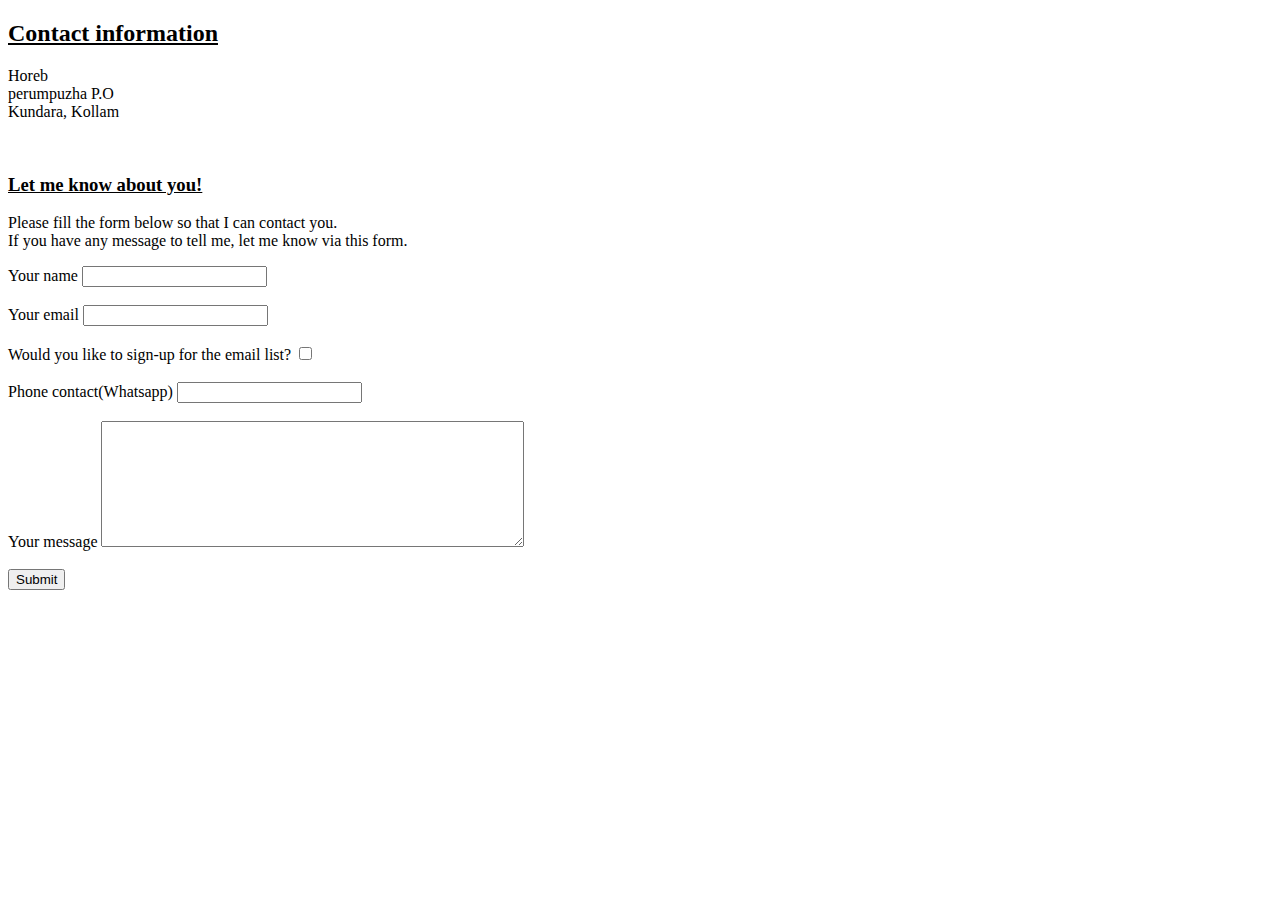
==== Contact.html @ 35497e82 "Added initial CV website files." ====
<!DOCTYPE html>
<html lang="en" dir="ltr">

<head>
  <meta charset="utf-8">
  <title>Contact me</title>
</head>

<body>
  <h2><u>Contact information</u></h2>
  <p>Horeb <br />
    perumpuzha P.O<br />Kundara, Kollam</p><br>
  <h3><u>Let me know about you!</u></h3>
  <p>Please fill the form below so that I can contact you.<br>
    If you have any message to tell me, let me know via this form.</p>
  <form action="mailto:kevinshalu11@gmail.com" method="post" enctype="text/plain">
    <label for="">Your name</label>
    <input type="text" name="Your name: " value=""><br><br>
    <label for="">Your email</label>
    <input type="email" name="Your email: " value=""><br><br>
    <label for="">Would you like to sign-up for the email list?</label>
    <input type="checkbox" name="sign-up for the email list " value=""><br><br>
    <label for="">Phone contact(Whatsapp)</label>
    <input type="number" name="Phone contact(Whatsapp): " value=""><br><br>
    <label for="">Your message</label>
    <textarea name="Your message" rows="8" cols="50"></textarea> <br><br>
    <input type="submit" name="">
  </form>

</body>

</html>
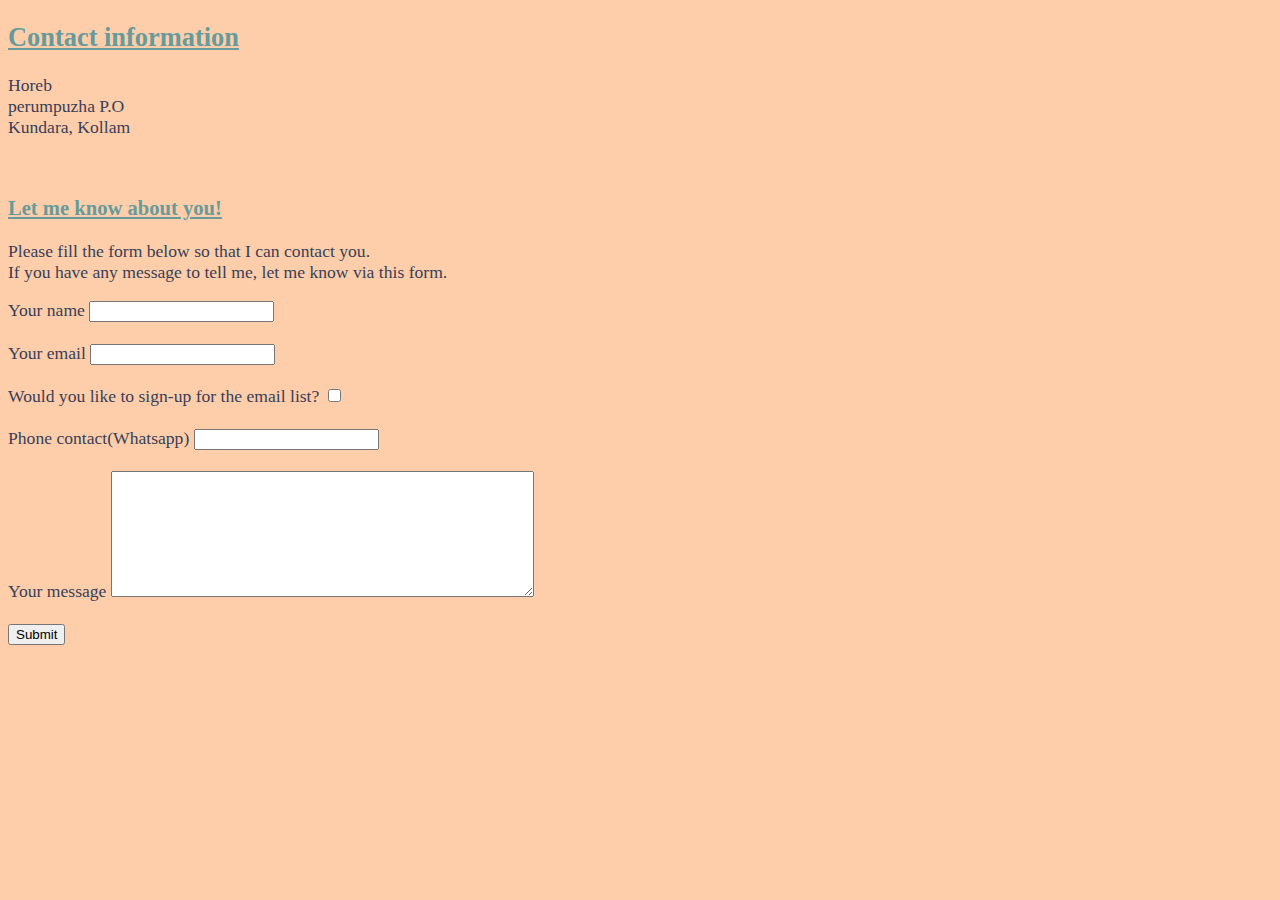
==== commit 627d6b08: "updated june 2021" ====
--- a/Contact.html
+++ b/Contact.html
@@ -4,6 +4,7 @@
 <head>
   <meta charset="utf-8">
   <title>Contact me</title>
+  <link rel="stylesheet" href="css/styles.css">
 </head>
 
 <body>
--- a/css/styles.css
+++ b/css/styles.css
@@ -0,0 +1,23 @@
+body {
+  background-color: #feceab;
+  background-image: url("HTML-Personal site\image\Tech-Engineering-Background-Pics.png");
+  color: #383e56;
+  font:110% cursive;
+}
+
+hr {
+  border-color: grey;
+  border-style: none;
+  border-top-style: dotted;
+  border-width: 5px;
+  width: 4%;
+}
+h1 {
+  color: #596e79;
+}
+h3 {
+  color: #679b9b;
+}
+h2 {
+  color: #679b9b;
+}
